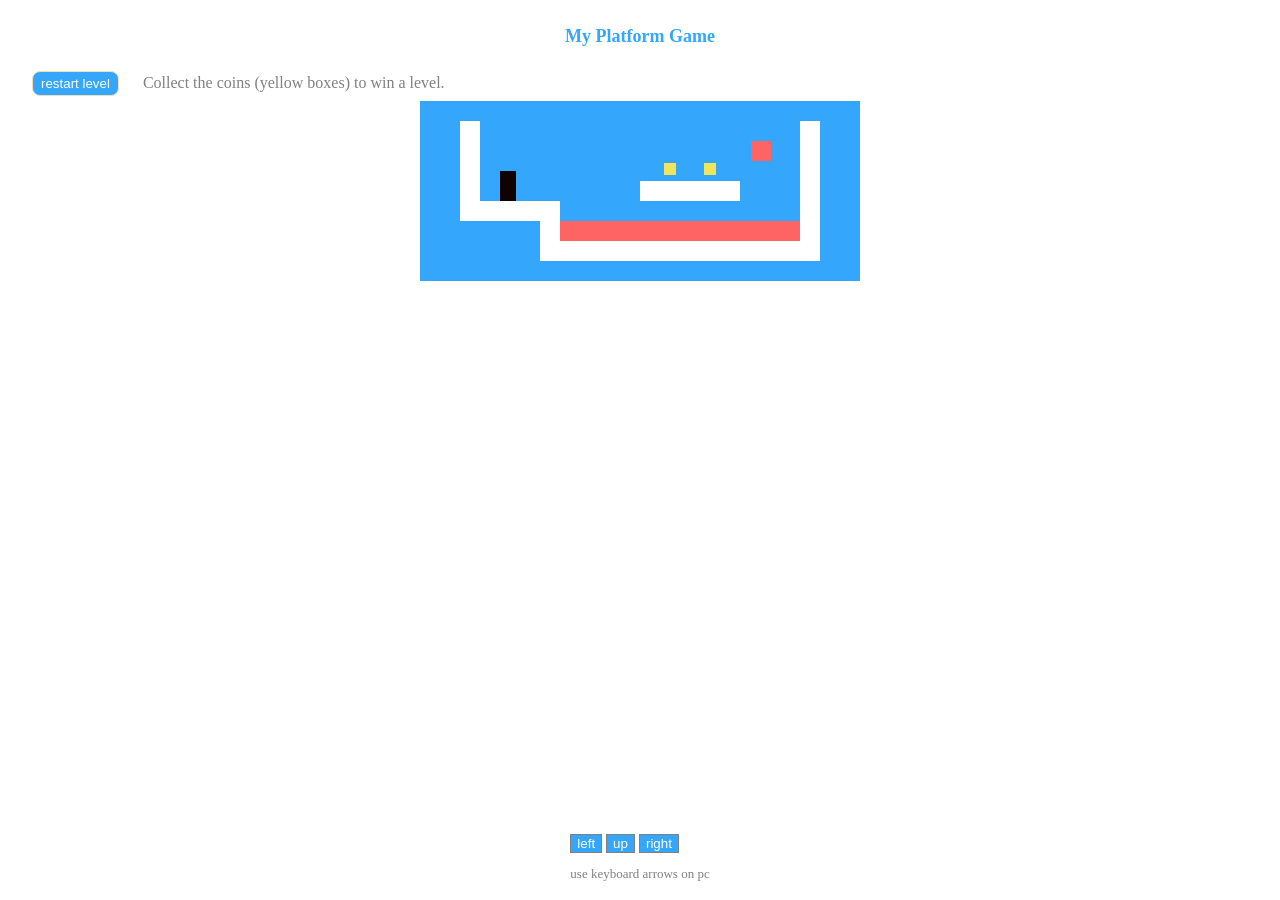
==== index.html @ 6fcee6f0 "Change document title to 'Game'" ====
<!DOCTYPE html>
<html lang="en">
<head>
    <meta charset="UTF-8">
    <link rel="stylesheet" href="game.css">
    <meta name="viewport" content="width=device-width, initial-scale=1.0">
    <title>Game</title>
</head>
<body>
    <p style="font-size: large; font-weight: 600; color: rgb(52, 166, 251); text-align: center;">
        My Platform Game
    </p>
    <div id="results" style="display: flex; align-items: center; flex-wrap: wrap;">
        <p id="status" style="font-size: large; color: green; font-weight: 600"></p>
        <button id="restart" style="cursor: pointer; border: 1px solid wheat; background-color: rgb(52, 166, 251); color: white; padding: 4px 8px; border-radius: 8px;">
            restart level
        </button>
        <p style="color: gray; margin: 6px 0;">Collect the coins (yellow boxes) to win a level.</p>
    </div>
    <div id="game-cont">

    </div>
    <div style="position: absolute; bottom: 5px;">
        <div>
            <button id="left" style="background-color: rgb(52, 166, 251); color: white; border: 1px solid gray;">left</button>
            <button id="up" style="background-color: rgb(52, 166, 251); color: white; border: 1px solid gray;">up</button>
            <button id="right" style="background-color: rgb(52, 166, 251); color: white; border: 1px solid gray;">right</button>
        </div>
        <p style="font-size: small; color: gray; text-align: center;">use keyboard arrows on pc</p>
    </div>
    <script type="module" src="./run-game.js"></script>
</body>
</html>
---- game.css ----
body{
    display: flex;
    flex-direction: column;
    align-items: center;
}
.game {
    overflow: hidden;
    max-width: 600px;
    max-height: 450px;
    position: relative;
}
.background { 
    background: rgb(52, 166, 251);
    table-layout: fixed;
    border-spacing: 0;
}
.background td { 
    padding: 0;
}
.lava{ 
    background: rgb(255, 100, 100); 
}
.wall{ 
    background: white;
}
.actor { 
    position: absolute;
}
.coin{ 
    background: rgb(241, 229, 89); 
}
.player { 
    background: rgb(17, 2, 2); 
}
.lost .player {
    background: rgb(160, 64, 64);
}
.won .player {
    box-shadow:-4px-7px 8px white, 4px-7px 8px white;
}
#restart:focus{
    outline: none;
}
#results{
    align-self: flex-start;
    gap: 24px;
}
@media (max-width: 600px){
    #results{
        gap: 6px;
    }
}
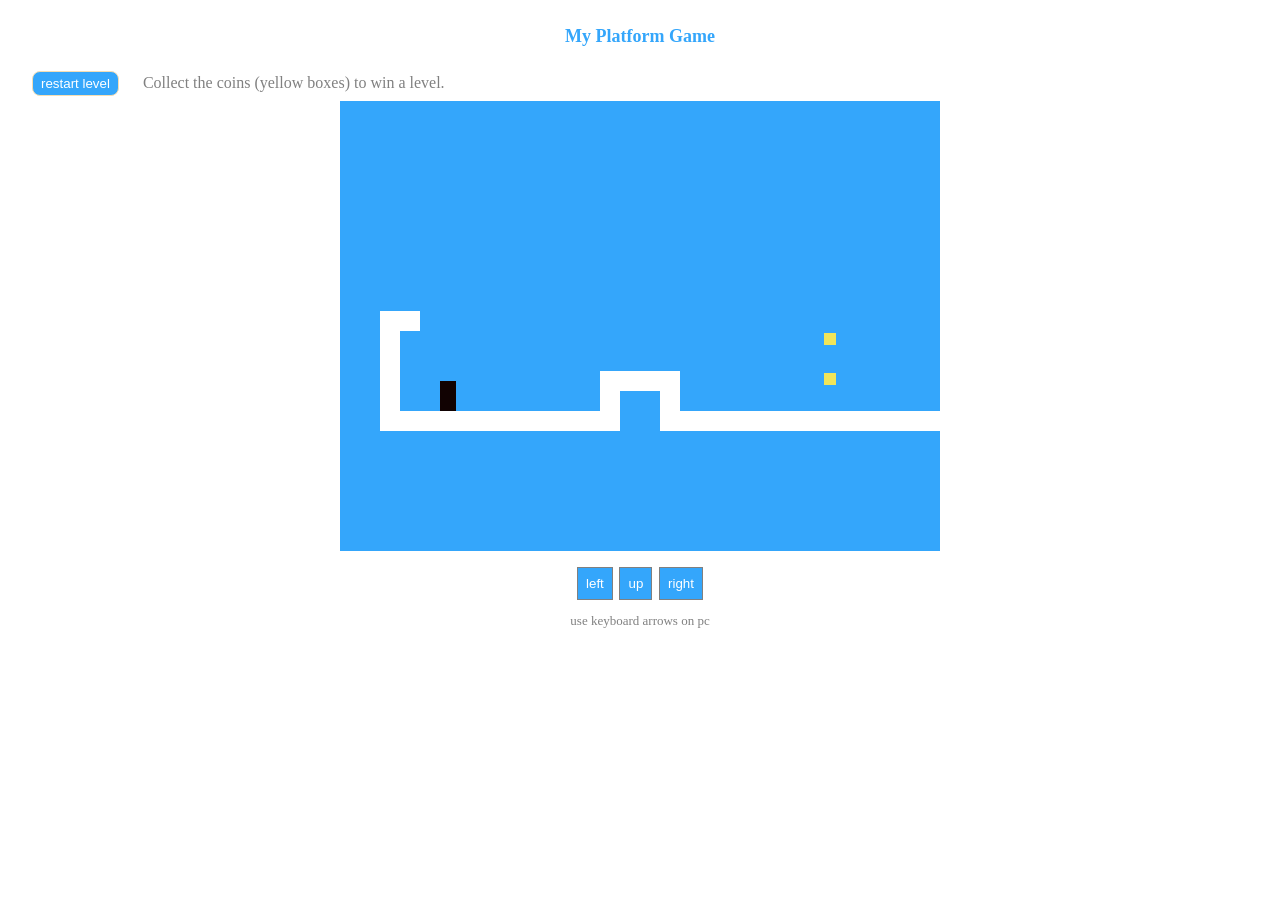
==== commit 45c5af1b: "Refactor button layout in index.html Updated button layout and styling for better spacing." ====
--- a/index.html
+++ b/index.html
@@ -20,11 +20,11 @@
     <div id="game-cont">
 
     </div>
-    <div style="position: absolute; bottom: 5px;">
-        <div>
-            <button id="left" style="background-color: rgb(52, 166, 251); color: white; border: 1px solid gray;">left</button>
-            <button id="up" style="background-color: rgb(52, 166, 251); color: white; border: 1px solid gray;">up</button>
-            <button id="right" style="background-color: rgb(52, 166, 251); color: white; border: 1px solid gray;">right</button>
+    <div style="margin-top: 16px;">
+        <div style="display: flex; justify-content: space-evenly; max-width: 767px;">
+            <button id="left" style="background-color: rgb(52, 166, 251); color: white; border: 1px solid gray; padding: 8px;">left</button>
+            <button id="up" style="background-color: rgb(52, 166, 251); color: white; border: 1px solid gray; padding: 8px;">up</button>
+            <button id="right" style="background-color: rgb(52, 166, 251); color: white; border: 1px solid gray; padding: 8px;">right</button>
         </div>
         <p style="font-size: small; color: gray; text-align: center;">use keyboard arrows on pc</p>
     </div>
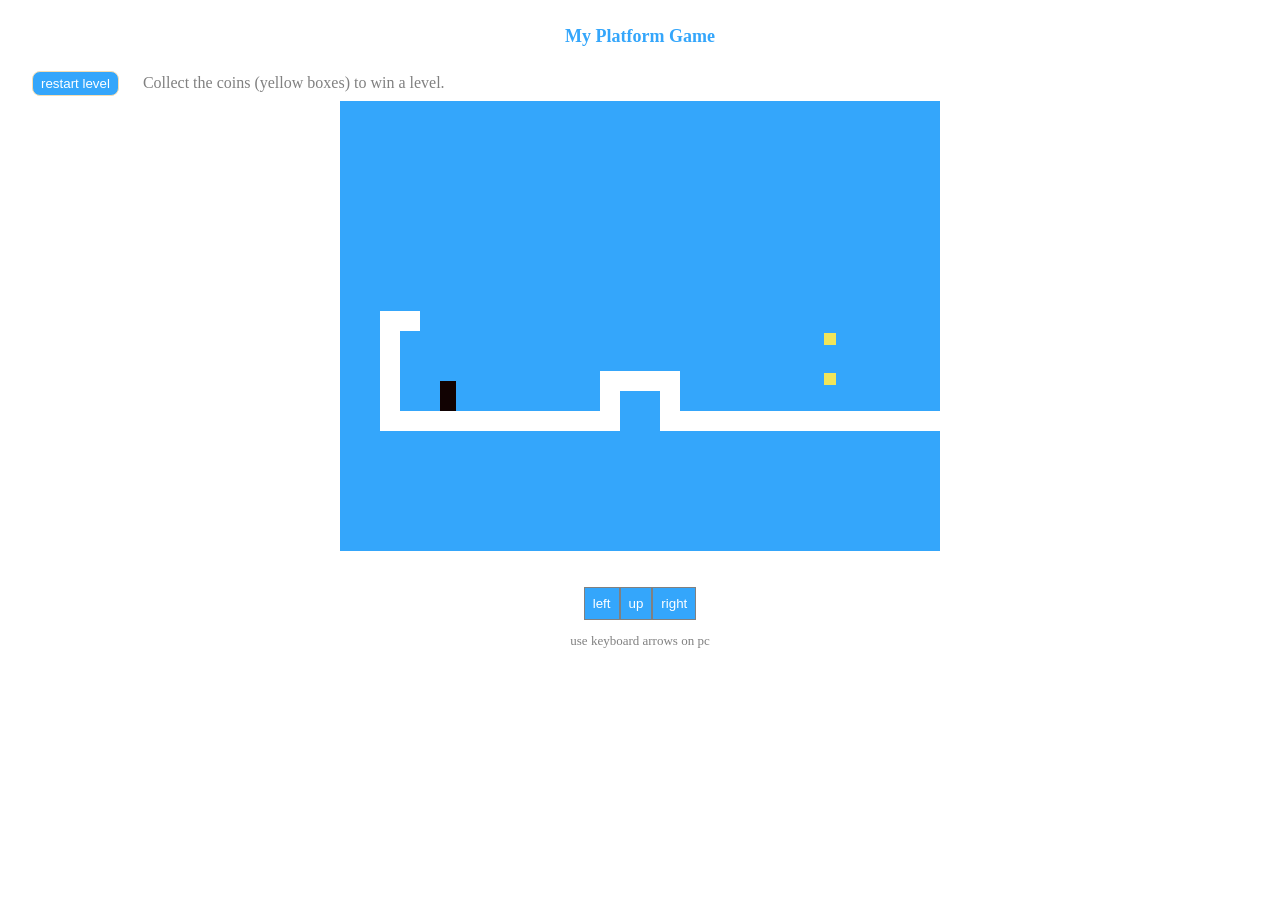
==== commit e703969a: "Adjust button layout and margin in index.html" ====
--- a/index.html
+++ b/index.html
@@ -20,8 +20,8 @@
     <div id="game-cont">
 
     </div>
-    <div style="margin-top: 16px;">
-        <div style="display: flex; justify-content: space-evenly; max-width: 767px;">
+    <div style="margin-top: 36px;">
+        <div style="display: flex; justify-content: space-between; max-width: 767px; padding: 0 40px;">
             <button id="left" style="background-color: rgb(52, 166, 251); color: white; border: 1px solid gray; padding: 8px;">left</button>
             <button id="up" style="background-color: rgb(52, 166, 251); color: white; border: 1px solid gray; padding: 8px;">up</button>
             <button id="right" style="background-color: rgb(52, 166, 251); color: white; border: 1px solid gray; padding: 8px;">right</button>
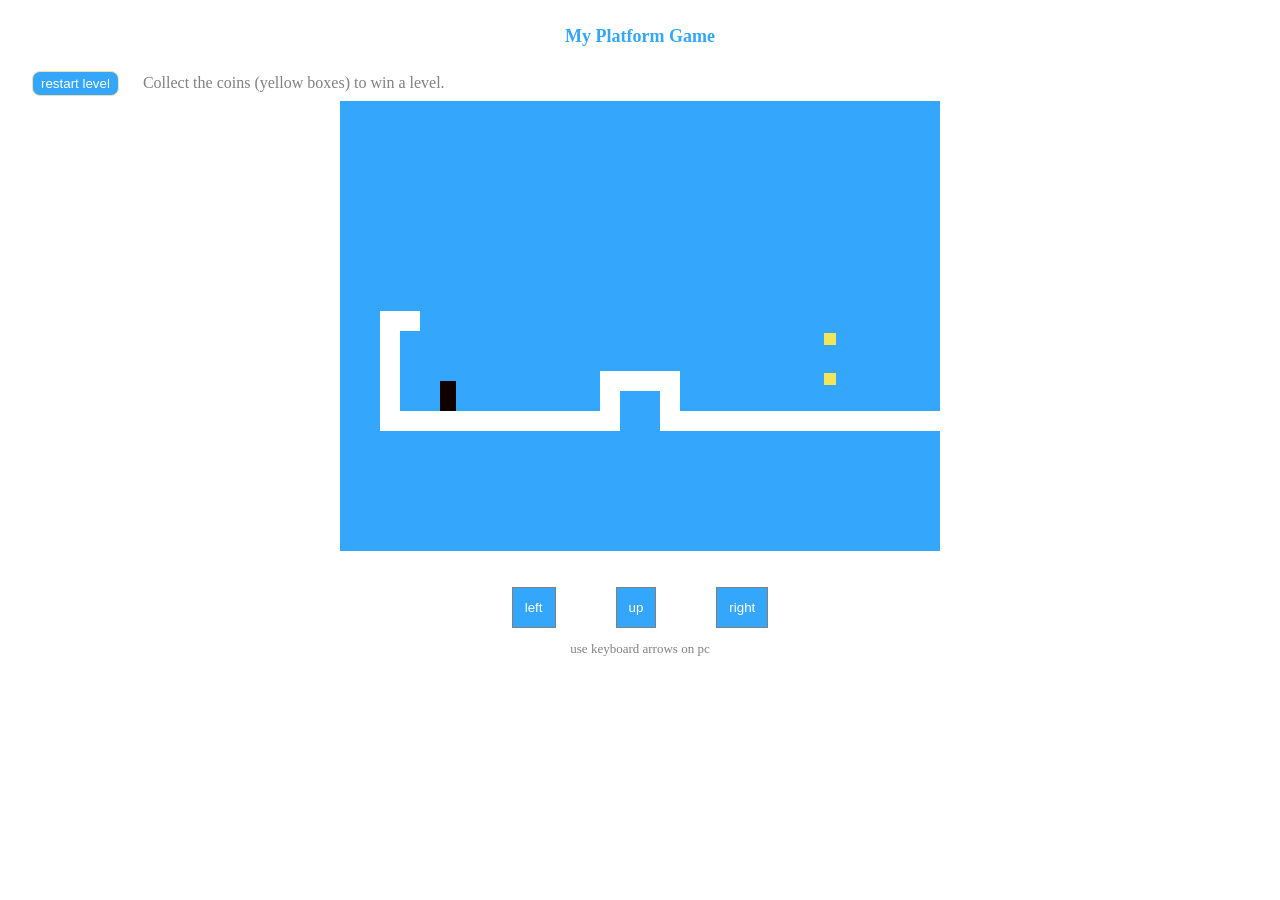
==== commit e95dc441: "Refactor button layout and styling in index.html Updated button styles for better spacing and paddin" ====
--- a/index.html
+++ b/index.html
@@ -21,10 +21,10 @@
 
     </div>
     <div style="margin-top: 36px;">
-        <div style="display: flex; justify-content: space-between; max-width: 767px; padding: 0 40px;">
-            <button id="left" style="background-color: rgb(52, 166, 251); color: white; border: 1px solid gray; padding: 8px;">left</button>
-            <button id="up" style="background-color: rgb(52, 166, 251); color: white; border: 1px solid gray; padding: 8px;">up</button>
-            <button id="right" style="background-color: rgb(52, 166, 251); color: white; border: 1px solid gray; padding: 8px;">right</button>
+        <div style="display: flex;">
+            <button id="left" style="background-color: rgb(52, 166, 251); color: white; border: 1px solid gray; padding: 12px; margin-right: 60px;">left</button>
+            <button id="up" style="background-color: rgb(52, 166, 251); color: white; border: 1px solid gray; padding: 12px;">up</button>
+            <button id="right" style="background-color: rgb(52, 166, 251); color: white; border: 1px solid gray; padding: 12px; margin-left: 60px;">right</button>
         </div>
         <p style="font-size: small; color: gray; text-align: center;">use keyboard arrows on pc</p>
     </div>
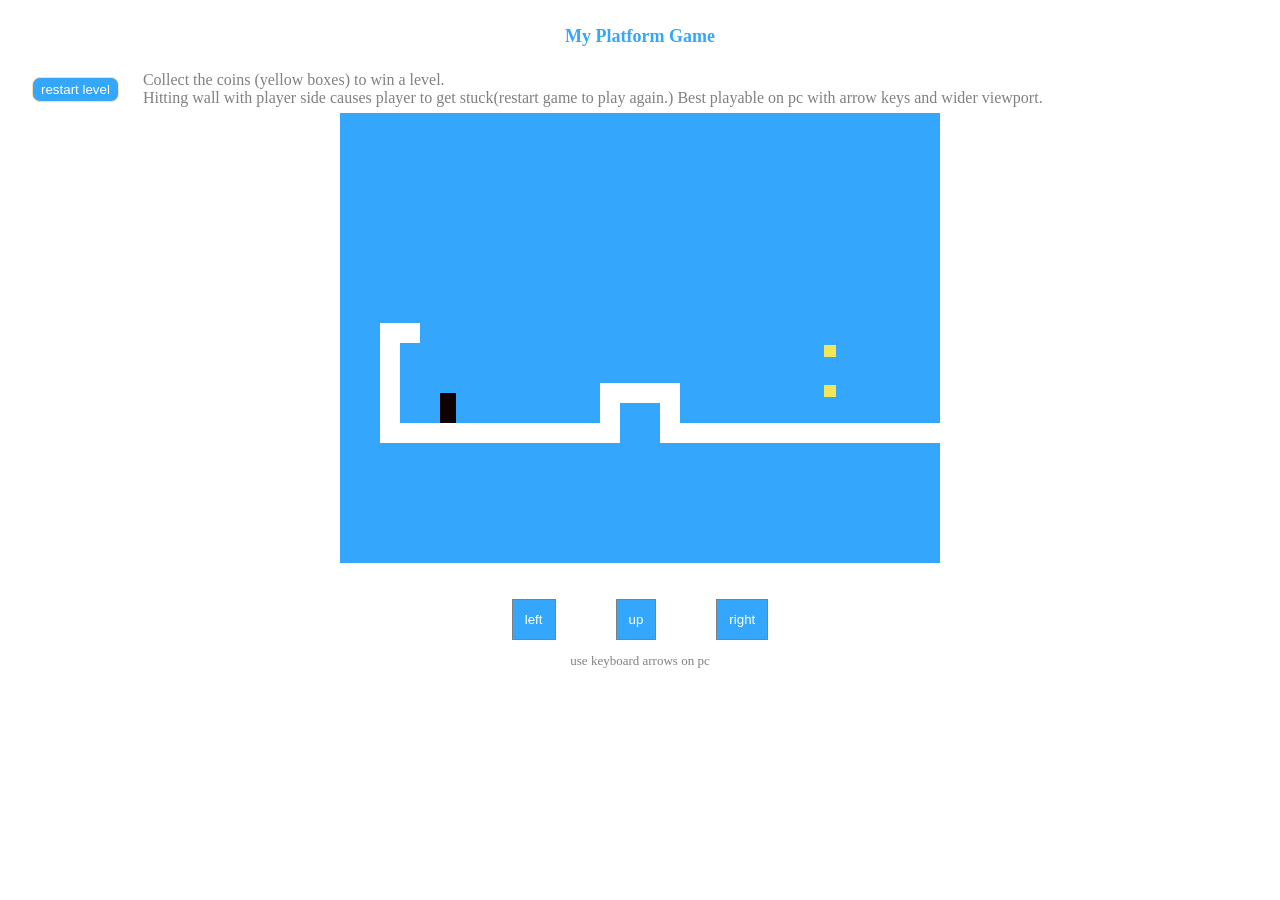
==== commit e54c9329: "Enhance game instructions in index.html Updated instructions for game play and added notes on contro" ====
--- a/index.html
+++ b/index.html
@@ -15,7 +15,11 @@
         <button id="restart" style="cursor: pointer; border: 1px solid wheat; background-color: rgb(52, 166, 251); color: white; padding: 4px 8px; border-radius: 8px;">
             restart level
         </button>
-        <p style="color: gray; margin: 6px 0;">Collect the coins (yellow boxes) to win a level.</p>
+        <p style="color: gray; margin: 6px 0;">
+            Collect the coins (yellow boxes) to win a level. <br/> 
+            Hitting wall with player side causes player to get stuck(restart game to play again.)
+            Best playable on pc with arrow keys and wider viewport.
+        </p>
     </div>
     <div id="game-cont">
 
--- a/game.css
+++ b/game.css
@@ -45,8 +45,15 @@
     align-self: flex-start;
     gap: 24px;
 }
+#left, #right, #up{
+  -webkit-user-select: none; /* Safari and iOS */
+  -moz-user-select: none;    /* Firefox */
+  -ms-user-select: none;     /* IE 10+ */
+  user-select: none;         /* Standard */
+  -webkit-touch-callout: none; /* Disables the default iOS long-press menu */
+}
 @media (max-width: 600px){
     #results{
         gap: 6px;
     }
-}+}
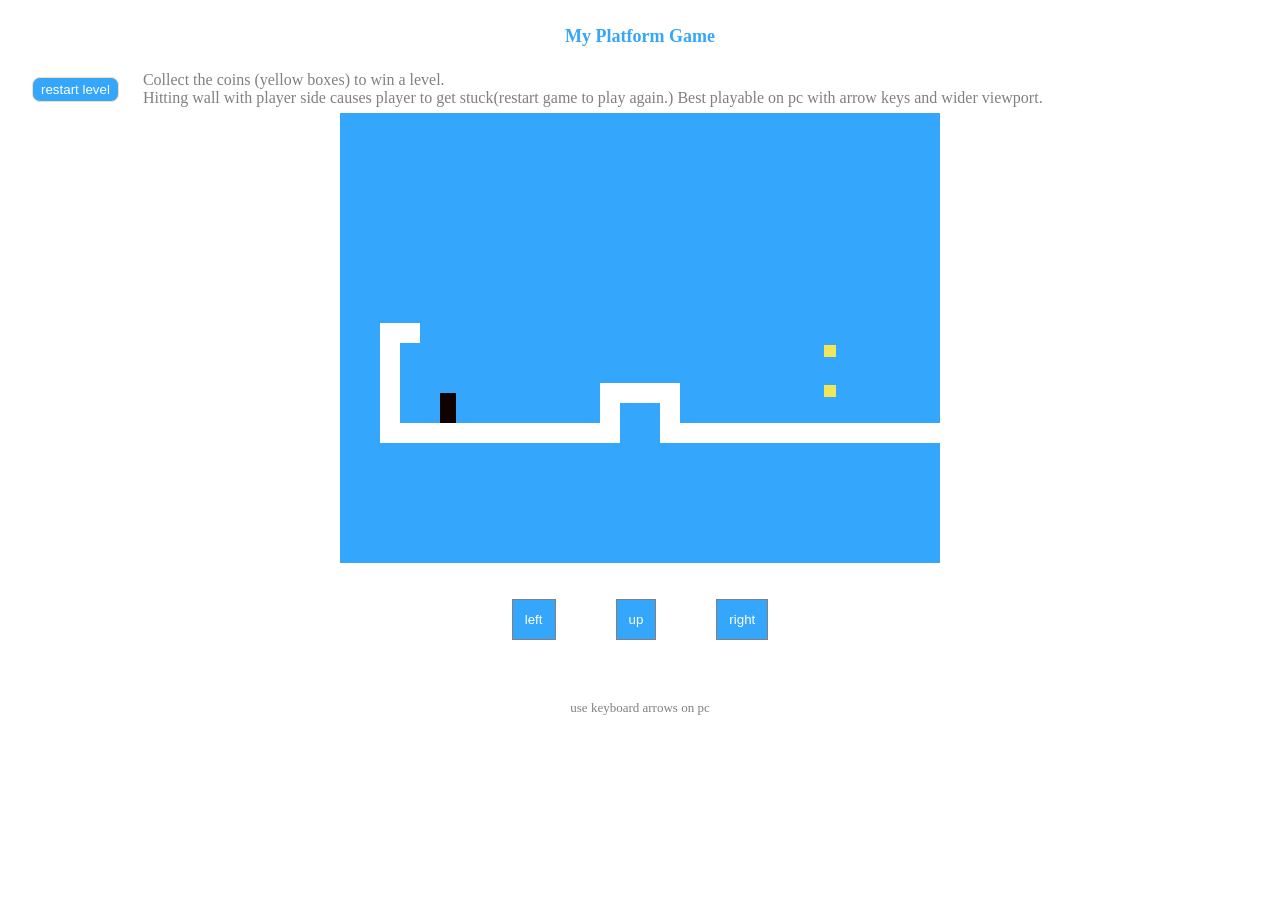
==== commit e52ec7a7: "Adjust paragraph margin in index.html Updated paragraph margin for better spacing." ====
--- a/index.html
+++ b/index.html
@@ -30,7 +30,7 @@
             <button id="up" style="background-color: rgb(52, 166, 251); color: white; border: 1px solid gray; padding: 12px;">up</button>
             <button id="right" style="background-color: rgb(52, 166, 251); color: white; border: 1px solid gray; padding: 12px; margin-left: 60px;">right</button>
         </div>
-        <p style="font-size: small; color: gray; text-align: center;">use keyboard arrows on pc</p>
+        <p style="font-size: small; color: gray; text-align: center; margin-top: 60px;">use keyboard arrows on pc</p>
     </div>
     <script type="module" src="./run-game.js"></script>
 </body>
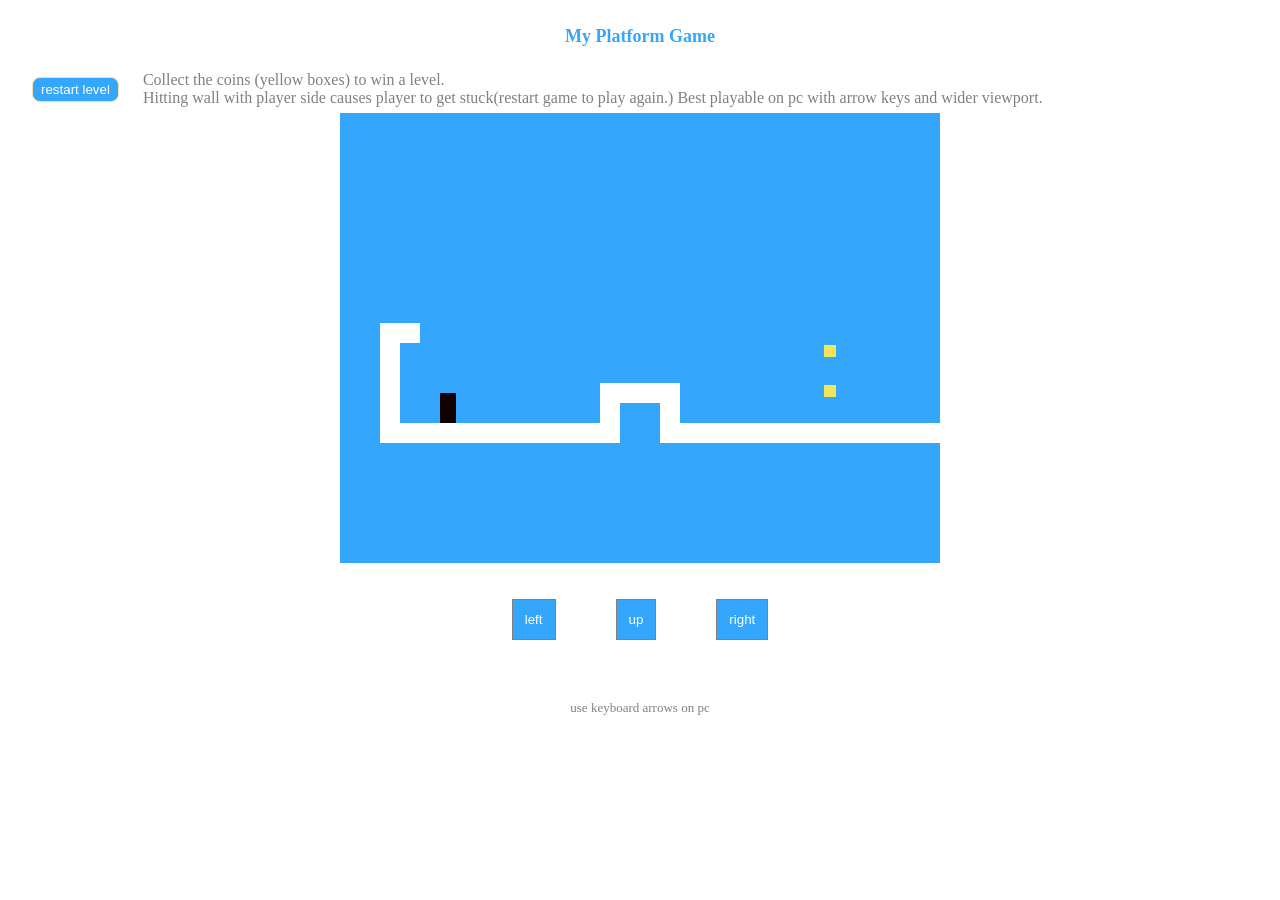
==== commit ea78b7b2: "Change paragraph tag to include class 'p'" ====
--- a/index.html
+++ b/index.html
@@ -30,7 +30,7 @@
             <button id="up" style="background-color: rgb(52, 166, 251); color: white; border: 1px solid gray; padding: 12px;">up</button>
             <button id="right" style="background-color: rgb(52, 166, 251); color: white; border: 1px solid gray; padding: 12px; margin-left: 60px;">right</button>
         </div>
-        <p style="font-size: small; color: gray; text-align: center; margin-top: 60px;">use keyboard arrows on pc</p>
+        <p class="p" style="font-size: small; color: gray; text-align: center; margin-top: 60px;">use keyboard arrows on pc</p>
     </div>
     <script type="module" src="./run-game.js"></script>
 </body>
--- a/game.css
+++ b/game.css
@@ -45,7 +45,8 @@
     align-self: flex-start;
     gap: 24px;
 }
-#left, #right, #up{
+
+#left, #right, #up, .p{
   -webkit-user-select: none; /* Safari and iOS */
   -moz-user-select: none;    /* Firefox */
   -ms-user-select: none;     /* IE 10+ */
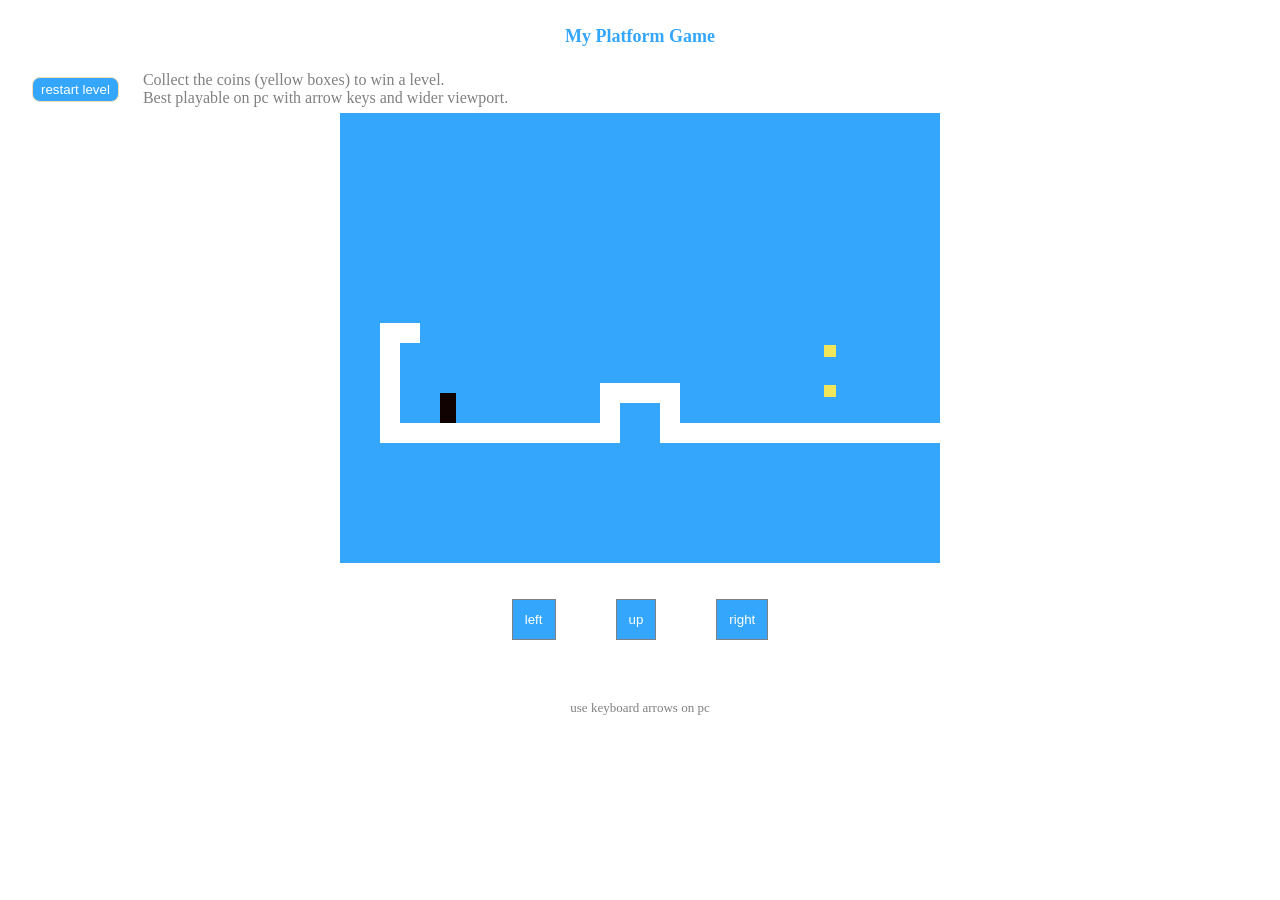
==== commit fb39282f: "Update game instructions in index.html Removed redundant text about hitting walls in the game instru" ====
--- a/index.html
+++ b/index.html
@@ -16,8 +16,7 @@
             restart level
         </button>
         <p style="color: gray; margin: 6px 0;">
-            Collect the coins (yellow boxes) to win a level. <br/> 
-            Hitting wall with player side causes player to get stuck(restart game to play again.)
+            Collect the coins (yellow boxes) to win a level. <br/>
             Best playable on pc with arrow keys and wider viewport.
         </p>
     </div>
